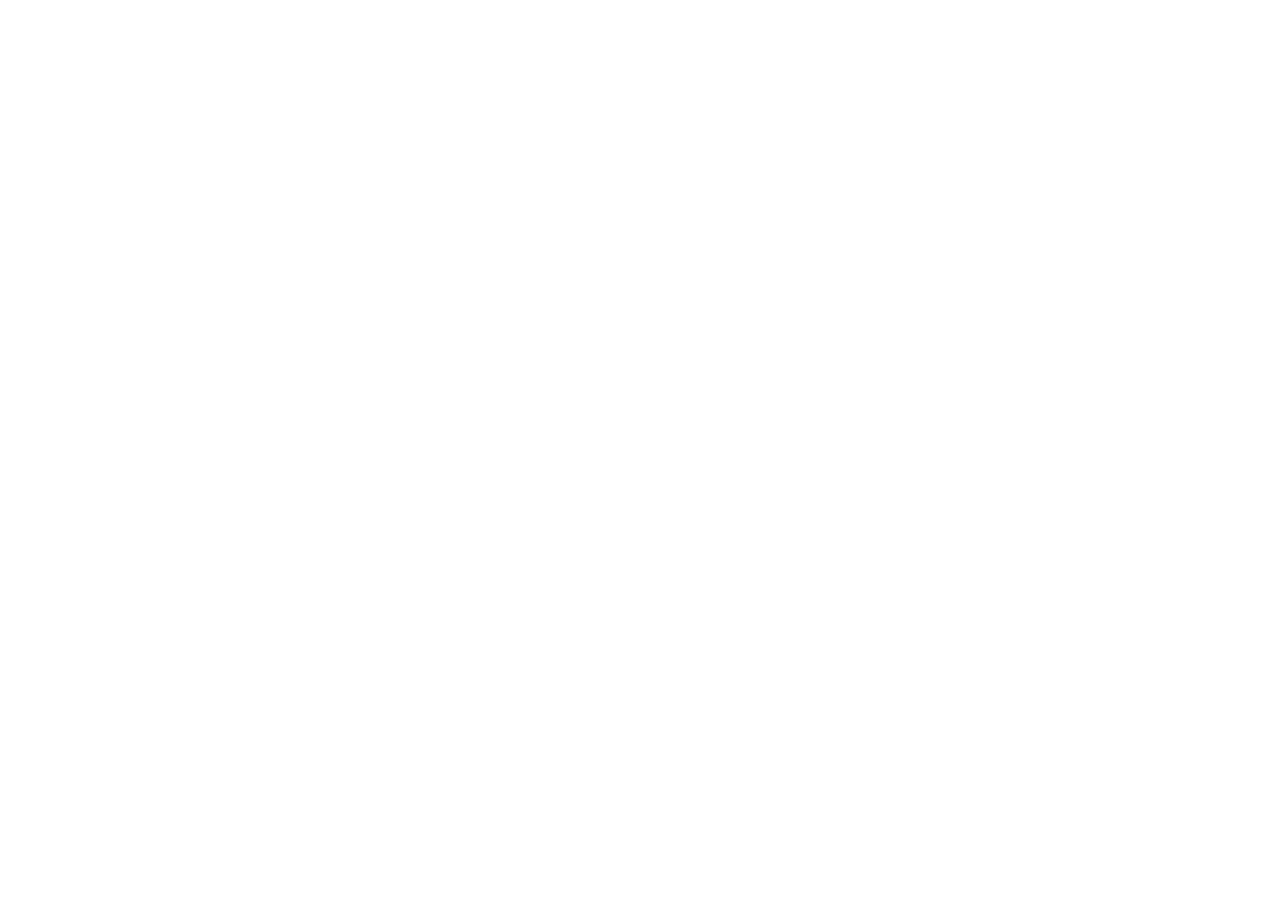
==== src/index.html @ bf06e556 "Initial commit" ====
<!DOCTYPE html>
<html lang="en">
  <head>
    <meta charset="UTF-8" />
    <link rel="icon" type="image/svg+xml" href="/favicon.svg" />
    <meta name="viewport" content="width=device-width, initial-scale=1.0" />
    <title>Vanilla App Template</title>
    <link rel="stylesheet" href="./css/styles.css" />
  </head>
  <body>
    <load src="./partials/header.html" icon-path="img/sprite.svg#logo" />

    <main>
      <!-- Loads the specified .html file -->
      <load src="./partials/vite-promo.html" />
      <load src="./partials/badges.html" />
    </main>

    <load src="./partials/footer.html" />

    <script type="module" src="./main.js"></script>
  </body>
</html>
---- src/css/styles.css ----
/**
  |============================
  | include css partials with
  | default @import url()
  |============================
*/
/* Common styles */
@import url('./reset.css');
@import url('./base.css');
@import url('./container.css');
@import url('./animations.css');

/* Sections style */
@import url('./header.css');
@import url('./vite-promo.css');
@import url('./badges.css');
@import url('./back-link.css');
@import url('./footer.css');
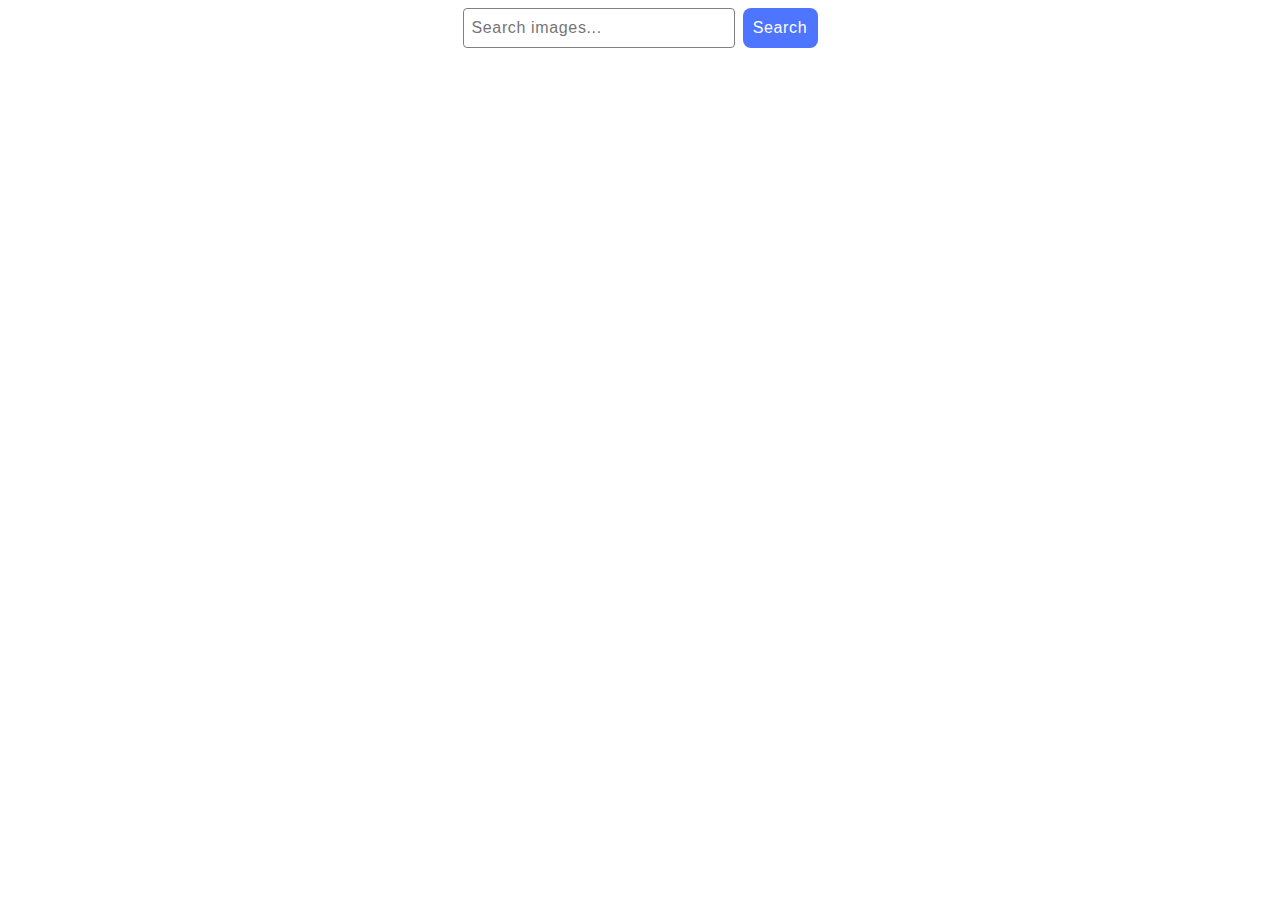
==== commit afa74895: "goit-js-hw-11" ====
--- a/src/index.html
+++ b/src/index.html
@@ -8,15 +8,18 @@
     <link rel="stylesheet" href="./css/styles.css" />
   </head>
   <body>
-    <load src="./partials/header.html" icon-path="img/sprite.svg#logo" />
+   
+  
+      <form class="form" id="search-form">
+        <input type="text" id="search-query" placeholder="Search images..." />
+        <button type="submit">Search</button>
+      </form>
+      
+      <div class="loader">Loading images, please wait...</div>
 
-    <main>
-      <!-- Loads the specified .html file -->
-      <load src="./partials/vite-promo.html" />
-      <load src="./partials/badges.html" />
-    </main>
-
-    <load src="./partials/footer.html" />
+  
+      <div class="gallery gallery-item info"></div>
+      
 
     <script type="module" src="./main.js"></script>
   </body>
--- a/src/css/styles.css
+++ b/src/css/styles.css
@@ -1,18 +1,116 @@
-/**
-  |============================
-  | include css partials with
-  | default @import url()
-  |============================
-*/
-/* Common styles */
-@import url('./reset.css');
-@import url('./base.css');
-@import url('./container.css');
-@import url('./animations.css');
+@import url('./vite-promo.css');
 
-/* Sections style */
-@import url('./header.css');
-@import url('./vite-promo.css');
-@import url('./badges.css');
-@import url('./back-link.css');
-@import url('./footer.css');
+.form{
+  display: flex;
+  justify-content: center;
+  align-items: center;
+  gap: 8px;
+}
+
+input{
+  display: flex;
+  flex-direction: center;
+  border: 1px solid #808080;
+  border-radius: 4px;
+  width: 272px;
+  height: 40px;
+  padding: 16px 8px;
+  outline: none;
+
+  font-family: "Montserrat", sans-serif;
+font-weight: 400;
+font-size: 16px;
+line-height: 150%;
+letter-spacing: 0.04em;
+color: #808080;
+
+}
+
+input:hover{
+  border: 1px solid #000;
+border-radius: 4px;
+width: 272px;
+height: 40px;
+}
+
+
+input:active,
+input:focus {
+  border: 1px solid #4e75ff;
+border-radius: 4px;
+width: 272px;
+height: 40px;
+}
+
+button {
+  border-radius: 8px;
+padding: 8px 16px;
+width: 75px;
+height: 40px;
+background: #4e75ff;
+border: none;
+display: flex;
+justify-content: center;
+text-align: center;
+
+
+font-family: "Montserrat", sans-serif;
+font-weight: 500;
+font-size: 16px;
+line-height: 150%;
+letter-spacing: 0.04em;
+color: #fff;
+}
+
+button:hover{
+  background: #6c8cff;
+}
+
+.loader{
+  display: none;
+  font-family: "Montserrat", sans-serif;
+font-weight: 400;
+font-size: 16px;
+line-height: 150%;
+letter-spacing: 0.04em;
+color: #2e2f42;
+}
+
+* {
+  box-sizing: border-box;
+}
+
+.gallery {
+  display: grid;
+  grid-template-columns: repeat(3, 1fr);
+  gap: 24px;
+  width: 100%;
+  margin-top: 32px;
+}
+
+
+.gallery-item img {
+  border: 1px solid #808080;
+  width: 100%;
+  height: auto;
+  aspect-ratio: 16/9;
+  object-fit: cover;
+  display: block;
+}
+
+.gallery-item .info {
+  border-bottom: 1px solid #808080;
+border-left: 1px solid #808080;
+border-right: 1px solid #808080;
+width: 100%;
+height: 48px;
+display: flex;
+  justify-content: space-between;
+  text-align: center;
+}
+
+
+
+
+
+
